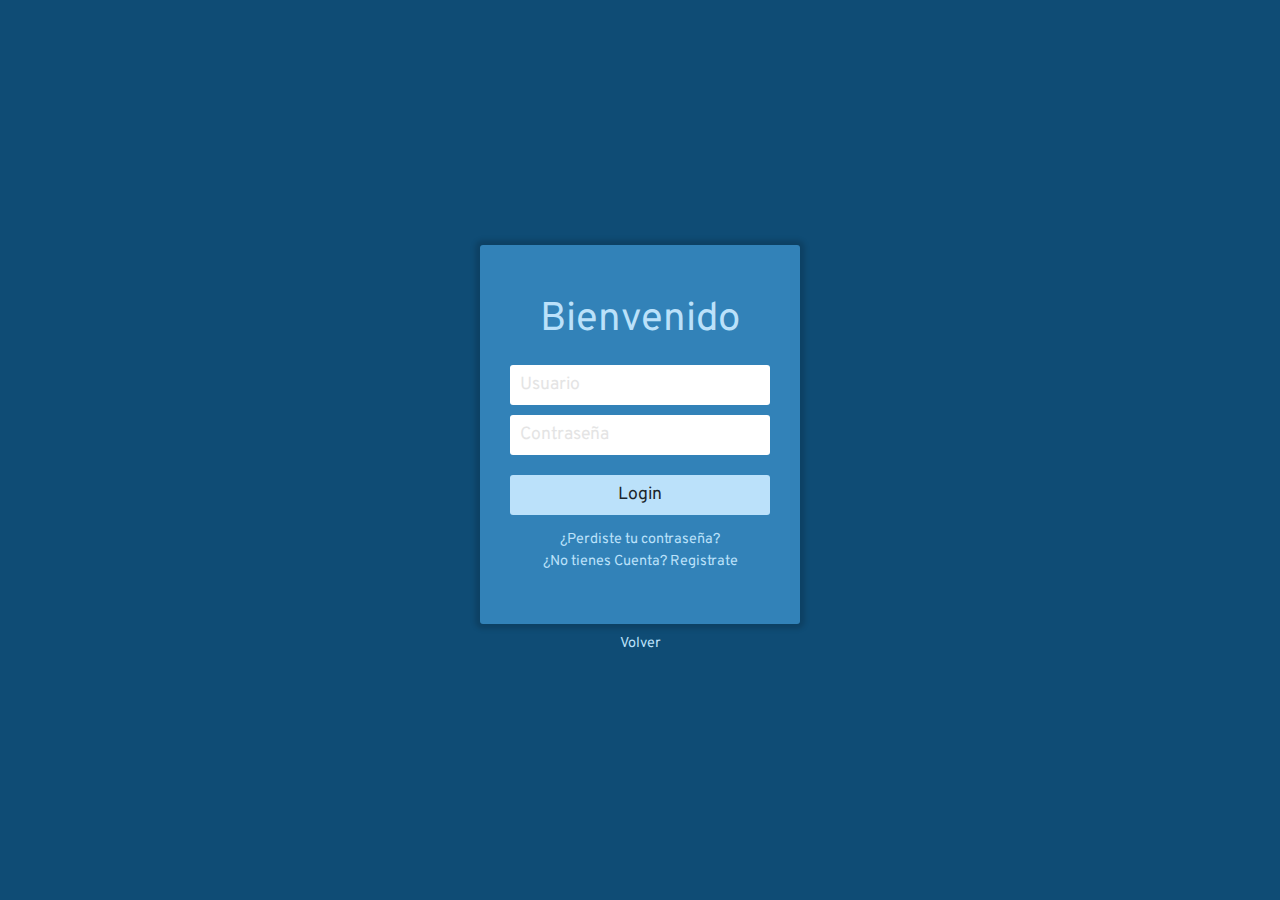
==== consumidores/Usuarios/src/main/webapp/login.html @ 85775ff5 "login" ====
<!-- Define que el documento esta bajo el estandar de HTML 5 -->
<!doctype html>

<!-- Representa la raíz de un documento HTML o XHTML. Todos los demás elementos deben ser descendientes de este elemento. -->
<html lang="es">
    
    <head>
        
        <meta charset="utf-8">
        
        <title> Formulario de Acceso </title>    
        
        <meta name="viewport" content="width=device-width, initial-scale=1.0">
        
        <meta name="author" content="Videojuegos & Desarrollo">
        <meta name="description" content="Muestra de un formulario de acceso en HTML y CSS">
        <meta name="keywords" content="Formulario Acceso, Formulario de LogIn">
        
        <link href="https://fonts.googleapis.com/css?family=Nunito&display=swap" rel="stylesheet"> 
        <link href="https://fonts.googleapis.com/css?family=Overpass&display=swap" rel="stylesheet">
        
        <!-- Link hacia el archivo de estilos css -->
        <link rel="stylesheet" href="css/login.css">
        
        <style type="text/css">
            
        </style>
        
        <script type="text/javascript">
        
        </script>
        
    </head>
    
    <body>
        
        <div id="contenedor">
            <div id="central">
                <div id="login">
                    <div class="titulo">
                        Bienvenido
                    </div>
                    <form id="loginform">
                        <input type="text" name="usuario" placeholder="Usuario" required>
                        
                        <input type="password" placeholder="Contraseña" name="password" required>
                        
                        <button type="submit" title="Ingresar" name="Ingresar">Login</button>
                    </form>
                    <div class="pie-form">
                        <a href="#">¿Perdiste tu contraseña?</a>
                        <a href="#">¿No tienes Cuenta? Registrate</a>
                    </div>
                </div>
                <div class="inferior">
                    <a href="#">Volver</a>
                </div>
            </div>
        </div>
            
    </body>
</html>
---- consumidores/Usuarios/src/main/webapp/css/login.css ----
body {
    font-family: 'Overpass', sans-serif;
    font-weight: normal;
    font-size: 100%;
    color: #1b262c;
    
    margin: 0;
    background-color: #0f4c75;
}

#contenedor {
    display: flex;
    align-items: center;
    justify-content: center;
    
    margin: 0;
    padding: 0;
    min-width: 100vw;
    min-height: 100vh;
    width: 100%;
    height: 100%;
}

#central {
    max-width: 320px;
    width: 100%;
}

.titulo {
    font-size: 250%;
    color:#bbe1fa;
    text-align: center;
    margin-bottom: 20px;
}

#login {
    width: 100%;
    padding: 50px 30px;
    background-color: #3282b8;
    
    -webkit-box-shadow: 0px 0px 5px 5px rgba(0,0,0,0.15);
    -moz-box-shadow: 0px 0px 5px 5px rgba(0,0,0,0.15);
    box-shadow: 0px 0px 5px 5px rgba(0,0,0,0.15);
    
    border-radius: 3px 3px 3px 3px;
    -moz-border-radius: 3px 3px 3px 3px;
    -webkit-border-radius: 3px 3px 3px 3px;
    
    box-sizing: border-box;
}

#login input {
    font-family: 'Overpass', sans-serif;
    font-size: 110%;
    color: #1b262c;
    
    display: block;
    width: 100%;
    height: 40px;
    
    margin-bottom: 10px;
    padding: 5px 5px 5px 10px;
    
    box-sizing: border-box;
    
    border: none;
    border-radius: 3px 3px 3px 3px;
    -moz-border-radius: 3px 3px 3px 3px;
    -webkit-border-radius: 3px 3px 3px 3px;
}

#login input::placeholder {
    font-family: 'Overpass', sans-serif;
    color: #E4E4E4;
}

#login button {
    font-family: 'Overpass', sans-serif;
    font-size: 110%;
    color:#1b262c;
    width: 100%;
    height: 40px;
    border: none;
    
    border-radius: 3px 3px 3px 3px;
    -moz-border-radius: 3px 3px 3px 3px;
    -webkit-border-radius: 3px 3px 3px 3px;
    
    background-color: #bbe1fa;
    
    margin-top: 10px;
}

#login button:hover {
    background-color: #0f4c75;
    color:#bbe1fa;
}

.pie-form {
    font-size: 90%;
    text-align: center;    
    margin-top: 15px;
}

.pie-form a {
    display: block;
    text-decoration: none;
    color: #bbe1fa;
    margin-bottom: 3px;
}

.pie-form a:hover {
    color: #0f4c75;
}

.inferior {
    margin-top: 10px;
    font-size: 90%;
    text-align: center;
}

.inferior a {
    display: block;
    text-decoration: none;
    color: #bbe1fa;
    margin-bottom: 3px;
}

.inferior a:hover {
    color: #3282b8;
}
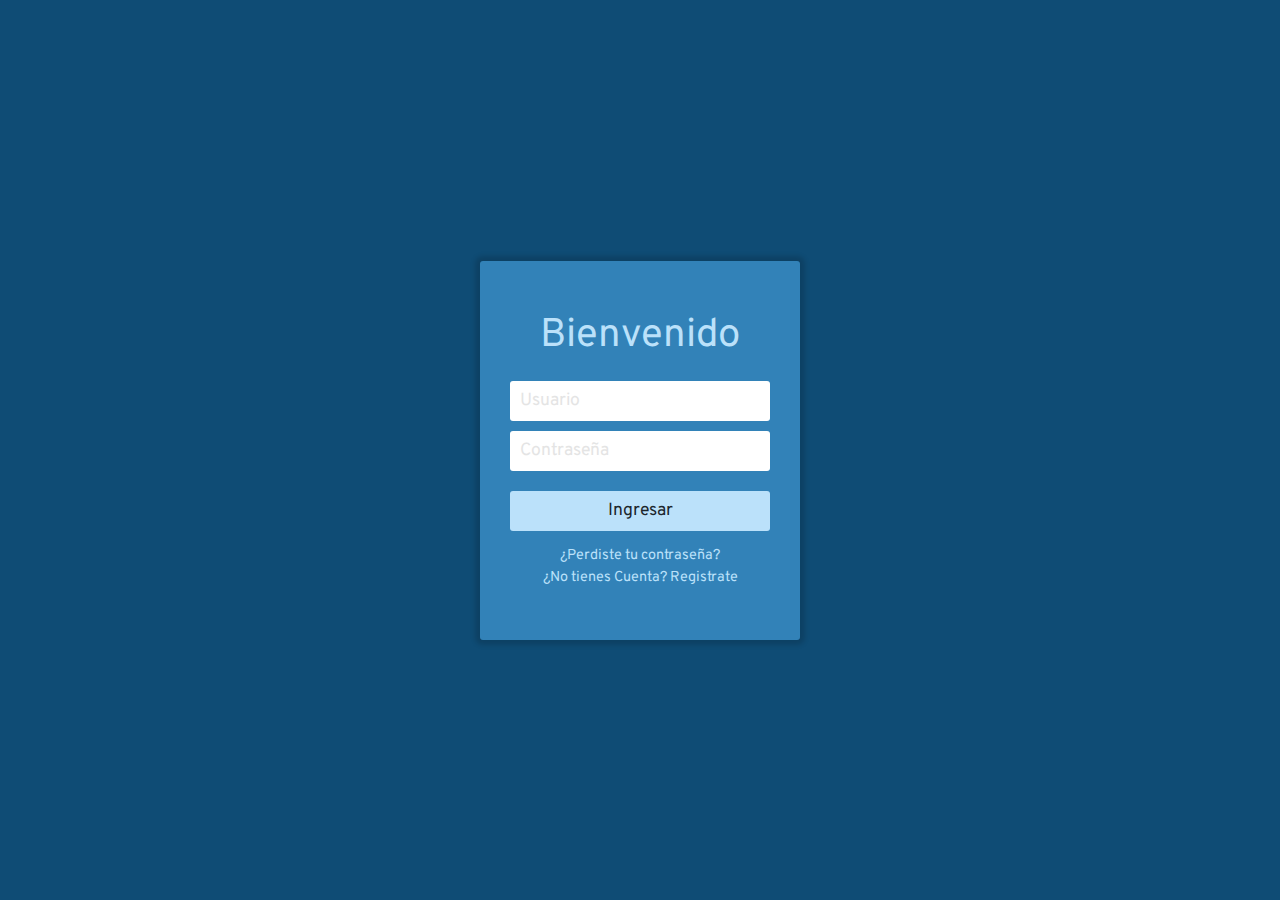
==== commit e5b35b8b: "login funcional" ====
--- a/consumidores/Usuarios/src/main/webapp/login.html
+++ b/consumidores/Usuarios/src/main/webapp/login.html
@@ -8,27 +8,19 @@
         
         <meta charset="utf-8">
         
-        <title> Formulario de Acceso </title>    
+        <title> Inicio de sesión </title>    
         
         <meta name="viewport" content="width=device-width, initial-scale=1.0">
         
         <meta name="author" content="Videojuegos & Desarrollo">
         <meta name="description" content="Muestra de un formulario de acceso en HTML y CSS">
         <meta name="keywords" content="Formulario Acceso, Formulario de LogIn">
-        
+        <script src="js/login.js" type="text/javascript"></script>
         <link href="https://fonts.googleapis.com/css?family=Nunito&display=swap" rel="stylesheet"> 
         <link href="https://fonts.googleapis.com/css?family=Overpass&display=swap" rel="stylesheet">
         
         <!-- Link hacia el archivo de estilos css -->
         <link rel="stylesheet" href="css/login.css">
-        
-        <style type="text/css">
-            
-        </style>
-        
-        <script type="text/javascript">
-        
-        </script>
         
     </head>
     
@@ -40,21 +32,19 @@
                     <div class="titulo">
                         Bienvenido
                     </div>
-                    <form id="loginform">
-                        <input type="text" name="usuario" placeholder="Usuario" required>
+                    <div id="loginForm">
                         
-                        <input type="password" placeholder="Contraseña" name="password" required>
-                        
-                        <button type="submit" title="Ingresar" name="Ingresar">Login</button>
-                    </form>
+                    </div>
+                    
+<script>
+    despliegaLogin();
+</script>
                     <div class="pie-form">
                         <a href="#">¿Perdiste tu contraseña?</a>
                         <a href="#">¿No tienes Cuenta? Registrate</a>
                     </div>
                 </div>
-                <div class="inferior">
-                    <a href="#">Volver</a>
-                </div>
+                
             </div>
         </div>
             
